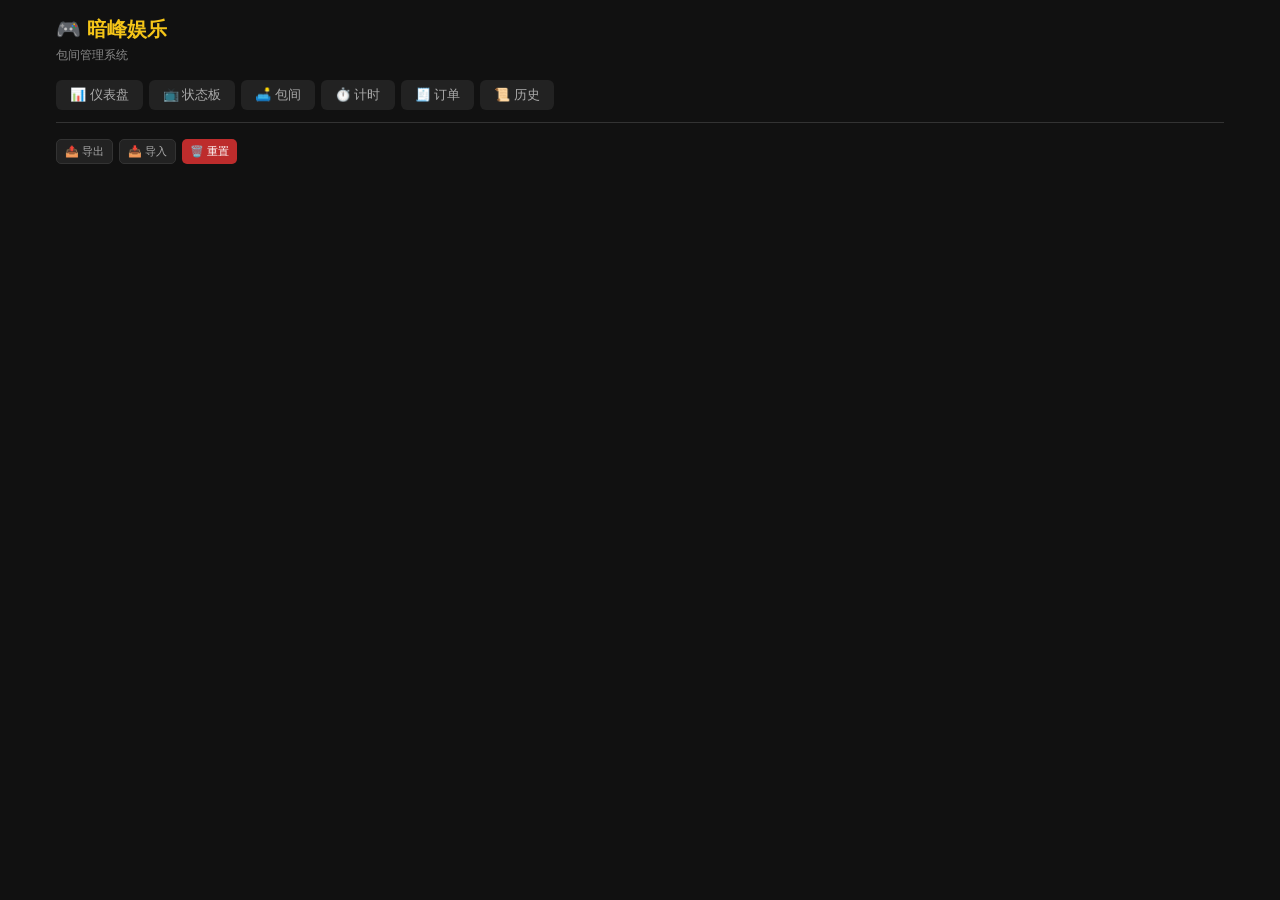
==== index.html @ 83617cb0 "添加版本升级：强制使用7个新包间替换旧数据" ====
<!DOCTYPE html>
<html lang="zh-CN">
<head>
<meta charset="UTF-8">
<meta name="viewport" content="width=device-width, initial-scale=1.0">
<title>暗峰娱乐 · 包间管理</title>
<style>
*{margin:0;padding:0;box-sizing:border-box}
body{background:#111;color:#eee;font-family:-apple-system,"PingFang SC","Microsoft YaHei",sans-serif;font-size:14px;padding:16px;max-width:1200px;margin:0 auto}
h1{color:#f5c518;font-size:20px;margin-bottom:4px}
.sub{color:#888;font-size:12px;margin-bottom:16px}
.nav{display:flex;gap:6px;flex-wrap:wrap;margin-bottom:16px;padding-bottom:12px;border-bottom:1px solid #333}
.nav a{padding:6px 14px;border-radius:6px;background:#222;color:#aaa;cursor:pointer;text-decoration:none;font-size:13px}
.nav a:hover{background:#333;color:#fff}
.nav a.act{background:#f5c518;color:#111;font-weight:600}
.page{display:none}
.page.act{display:block}
.stats{display:grid;grid-template-columns:repeat(auto-fit,minmax(150px,1fr));gap:10px;margin-bottom:16px}
.stat{background:#1a1a1a;border-radius:8px;padding:14px;border-left:3px solid #f5c518}
.stat .l{color:#888;font-size:11px}
.stat .v{font-size:22px;font-weight:700;margin-top:2px}
.stat .v.gr{color:#3fb950}
.stat .v.rd{color:#f85149}
.stat .v.yl{color:#f5c518}
.rooms{display:grid;grid-template-columns:repeat(auto-fill,minmax(200px,1fr));gap:10px}
.room{border-radius:8px;padding:14px;background:#1a1a1a;border:1px solid #2a2a2a}
.room.occ{border-color:#f5c518}
.room .h{display:flex;justify-content:space-between;align-items:center;margin-bottom:8px}
.room .n{font-weight:600;font-size:14px}
.tag{font-size:10px;padding:1px 6px;border-radius:3px;background:#333}
.tag.p{background:#003791;color:#fff}
.tag.s{background:#e60012;color:#fff}
.tag.g{background:#333;color:#aaa}
.room .s{margin-bottom:6px;font-size:12px}
.s.gr{color:#3fb950}
.s.rd{color:#f85149}
.room .i{font-size:12px;color:#888;margin-bottom:2px}
.btn{padding:6px 12px;border-radius:5px;border:none;cursor:pointer;font-size:12px;font-family:inherit}
.btn.y{background:#f5c518;color:#111;font-weight:600}
.btn.g{background:#1a7f37;color:#fff}
.btn.r{background:#bd2c2c;color:#fff}
.btn.b{background:#222;color:#aaa;border:1px solid #333}
.btn.s{padding:4px 8px;font-size:11px}
.mt10{margin-top:10px}
.gap6{display:flex;gap:6px;flex-wrap:wrap}
.mb10{margin-bottom:10px}
.form{display:grid;grid-template-columns:1fr 1fr;gap:10px;margin-bottom:10px}
.form.one{grid-template-columns:1fr}
.form label{display:block;color:#888;font-size:11px;margin-bottom:3px}
.form input,.form select{width:100%;padding:6px 10px;border-radius:5px;border:1px solid #333;background:#111;color:#eee;font-size:13px;font-family:inherit}
.form input:focus{border-color:#f5c518;outline:none}
.tbl{width:100%;border-collapse:collapse;font-size:13px}
.tbl th{text-align:left;padding:8px 10px;color:#888;border-bottom:1px solid #333;font-weight:600}
.tbl td{padding:8px 10px;border-bottom:1px solid #222}
.hist{border-radius:8px;background:#1a1a1a;border:1px solid #2a2a2a;padding:12px;margin-bottom:6px}
.hist .h{display:flex;justify-content:space-between;margin-bottom:6px}
.hist .d{display:grid;grid-template-columns:repeat(auto-fill,minmax(120px,1fr));gap:4px;font-size:12px;color:#888}
.hist .d strong{color:#eee}
.bigtime{font-size:40px;font-weight:700;text-align:center;padding:16px 0;font-variant-numeric:tabular-nums;color:#f5c518}
.overlay{display:none;position:fixed;inset:0;background:rgba(0,0,0,0.7);align-items:center;justify-content:center;z-index:100}
.overlay.o{display:flex}
.modal{background:#1a1a1a;border:1px solid #333;border-radius:10px;width:440px;max-width:94vw;padding:20px}
.modal h3{font-size:16px;margin-bottom:14px;color:#f5c518}
.settle{background:#111;border-radius:6px;padding:14px;margin:10px 0}
.settle .r{display:flex;justify-content:space-between;padding:4px 0;font-size:13px}
.settle .r.t{border-top:2px solid #333;margin-top:6px;padding-top:8px;font-size:16px;font-weight:700;color:#f5c518}
.emp{padding:40px;text-align:center;color:#666}
.emp .i{font-size:40px;margin-bottom:8px}
.emp .t{font-size:14px}
.qadd{display:grid;grid-template-columns:repeat(auto-fill,minmax(80px,1fr));gap:4px;margin-bottom:10px}
.qadd button{padding:6px;border:1px solid #333;border-radius:4px;background:#111;color:#eee;cursor:pointer;font-size:12px;font-family:inherit;}
.qadd button:hover{border-color:#f5c518}
h2{font-size:16px;margin-bottom:10px}
</style>
</head>
<body>

<h1>🎮 暗峰娱乐</h1>
<div class="sub">包间管理系统</div>

<div class="nav" id="nav">
  <a data-page="dash">📊 仪表盘</a>
  <a data-page="board">📺 状态板</a>
  <a data-page="rooms">🛋️ 包间</a>
  <a data-page="timer">⏱️ 计时</a>
  <a data-page="order">🧾 订单</a>
  <a data-page="hist">📜 历史</a>
</div>
<div class="gap6 mb10">
  <button class="btn b s" onclick="exp()">📤 导出</button>
  <button class="btn b s" onclick="document.getElementById('imp').click()">📥 导入</button>
  <input type="file" id="imp" accept=".json" style="display:none" onchange="imp(event)">
  <button class="btn r s" onclick="if(confirm('确定重置？')){localStorage.clear();location.reload()}">🗑️ 重置</button>
</div>

<div id="dash" class="page act"></div>
<div id="board" class="page"></div>
<div id="rooms" class="page"></div>
<div id="timer" class="page"></div>
<div id="order" class="page"></div>
<div id="hist" class="page"></div>

<div class="overlay" id="overlay">
  <div class="modal" id="modal">
    <h3 id="mtitle">标题</h3>
    <div id="mbody"></div>
  </div>
</div>

<script>
// ===== 数据层 =====
var KEY = 'af_data';
var DEF = {ver:2,
  rooms: [
    {id:'r1',name:'PS5大厅1',type:'ps5',rate:40,deposit:0},
    {id:'r2',name:'PS5大厅2',type:'ps5',rate:40,deposit:0},
    {id:'r3',name:'PS4大厅1',type:'ps4',rate:30,deposit:0},
    {id:'r4',name:'PS4大厅2',type:'ps4',rate:30,deposit:0},
    {id:'r5',name:'小包',type:'general',rate:60,deposit:0},
    {id:'r6',name:'中包',type:'general',rate:70,deposit:0},
    {id:'r7',name:'大包',type:'general',rate:80,deposit:0}
  ],
  sessions: [],
  orders: [],
  seq: {r:8,s:1,o:1}
};

function load() {
  var d = DEF;
  try {
    var r = localStorage.getItem(KEY);
    if (r) { d = JSON.parse(r); for (var k in DEF) { if (!(k in d)) d[k] = DEF[k]; } }
  } catch(e) {}
  // 迁移旧数据: 如果旧版用了 rooms 而不是 r，转换
  if (d.seq && typeof d.seq.rooms === "number" && typeof d.seq.r !== "number") {
    d.seq.r = d.seq.rooms;
  }
  // 修复可能存在的 rNaN 房间 ID
  if (d.rooms) {
    var maxId = 0;
    for (var i = 0; i < d.rooms.length; i++) {
      var m = d.rooms[i].id.match(/^r(\d+)$/);
      if (m) { var n = parseInt(m[1]); if (n > maxId) maxId = n; }
    }
    // 给 rNaN 房间分配新 ID
    var fixCount = 0;
    for (var j = 0; j < d.rooms.length; j++) {
      if (d.rooms[j].id === 'rNaN' || d.rooms[j].id.indexOf('rNaN') >= 0) {
        fixCount++;
        d.rooms[j].id = 'r' + (maxId + fixCount);
      }
    }
    d.seq.r = Math.max(d.seq.r || 0, maxId + fixCount + 1);
  }
  // 版本升级: 如果数据版本过旧，强制使用默认房间
  if (!d.ver || d.ver < 2) {
    d.rooms = JSON.parse(JSON.stringify(DEF.rooms));
    d.seq.r = DEF.seq.r;
    d.ver = 2;
  }
  return d;
}
function save(d) {
  try { localStorage.setItem(KEY, JSON.stringify(d)); } catch(e) { alert('保存失败'); }
}
function D() { return load(); }

function newId(d, prefix) {
  return prefix + (d.seq[prefix]++);
}

// 工具
function fm(v) { return '¥' + Number(v).toFixed(2); }
function ft(t) { var d=new Date(t); return ('0'+d.getHours()).slice(-2)+':'+('0'+d.getMinutes()).slice(-2)+':'+('0'+d.getSeconds()).slice(-2); }
function fd(t) { var d=new Date(t); return d.getFullYear()+'-'+('0'+(d.getMonth()+1)).slice(-2)+'-'+('0'+d.getDate()).slice(-2); }
function fdt(t) { return fd(t)+' '+ft(t); }
function dur(s) { var h=Math.floor(s/3600); var m=Math.floor((s%3600)/60); var s2=Math.floor(s%60); return ('0'+h).slice(-2)+':'+('0'+m).slice(-2)+':'+('0'+s2).slice(-2); }
function dbs(t1,t2) { return Math.floor((t2-t1)/1000); }
function tl(t) { var m={ps5:'PS5',ps4:'PS4',switch:'Switch',general:'通用'}; return m[t]||t; }
function tc(t) { var m={ps5:'tag p',ps4:'tag p',switch:'tag s',general:'tag g'}; return m[t]||'tag g'; }
function toast(msg,t) {
  var el=document.createElement('div');
  el.style.cssText='position:fixed;bottom:20px;right:20px;padding:10px 16px;border-radius:6px;font-size:13px;z-index:200;'+(t==='e'?'background:#bd2c2c;color:#fff':'background:#1a7f37;color:#fff');
  el.textContent=msg;
  document.body.appendChild(el);
  setTimeout(function(){el.style.opacity='0';el.style.transition='opacity 0.3s'},2000);
  setTimeout(function(){el.remove()},2500);
}

// ===== 导航 =====
document.getElementById('nav').addEventListener('click', function(e) {
  var a = e.target.closest('[data-page]');
  if (!a) return;
  var p = a.dataset.page;
  document.querySelectorAll('.nav a').forEach(function(x){x.classList.remove('act')});
  a.classList.add('act');
  document.querySelectorAll('.page').forEach(function(x){x.classList.remove('act')});
  document.getElementById(p).classList.add('act');
  render(p);
});

function render(p) {
  var m = {dash:rdash, board:rboard, rooms:rrooms, timer:rtimer, order:rorder, hist:rhist};
  if (m[p]) m[p]();
}

// ===== 仪表盘 =====
function rdash() {
  var d = D();
  var rooms = d.rooms;
  var act = d.sessions.filter(function(s){return s.status==='a'});
  var today = d.sessions.filter(function(s){
    if(s.status!=='c'||!s.end) return false;
    var t=new Date(); var st=new Date(t.getFullYear(),t.getMonth(),t.getDate()).getTime();
    return s.end>=st && s.end<st+86400000;
  });
  var rev = today.reduce(function(s,x){return s+x.total},0);
  var trev = d.sessions.filter(function(s){return s.status==='c'}).reduce(function(s,x){return s+x.total},0);
  var h = '<div class="stats">';
  h += '<div class="stat"><div class="l">包间总数</div><div class="v yl">'+rooms.length+'</div><div class="l">空闲 '+(rooms.length-act.length)+' · 使用 '+act.length+'</div></div>';
  h += '<div class="stat"><div class="l">今日上机</div><div class="v gr">'+today.length+'</div><div class="l">当前 '+act.length+' 间使用</div></div>';
  h += '<div class="stat"><div class="l">今日营收</div><div class="v yl">'+fm(rev)+'</div><div class="l">累计 '+fm(trev)+'</div></div>';
  h += '<div class="stat" style="border-left-color:#a371f7"><div class="l">使用中</div><div class="v" style="color:#a371f7">'+act.length+'</div><div class="l">空闲 '+(rooms.length-act.length)+' 间</div></div>';
  h += '</div><h2>包间状态</h2><div class="rooms">';
  for (var i=0;i<rooms.length;i++) {
    var r=rooms[i];
    var s=act.find(function(x){return x.roomId===r.id});
    var occ=!!s;
    h += '<div class="room'+(occ?' occ':'')+'">';
    h += '<div class="h"><span class="n">'+r.name+'</span><span class="tag '+tc(r.type)+'">'+tl(r.type)+'</span></div>';
    h += '<div class="s '+(occ?'rd':'gr')+'">'+(occ?'● 有客':'○ 空闲')+'</div>';
    h += '<div class="i">'+r.rate+' 元/小时</div>';
    if(occ) h += '<div class="i">顾客: '+s.customer+'</div>';
    h += '<div class="gap6 mt10">';
    if(occ) h += '<button class="btn g s" onclick="navOrder(\''+s.id+'\')">🧾 订单</button><button class="btn r s" onclick="endSess(\''+s.id+'\')">💰 结账</button>';
    else h += '<button class="btn y s" onclick="startSess(\''+r.id+'\')">▶ 开台</button>';
    h += '</div></div>';
  }
  h += '</div>';
  document.getElementById('dash').innerHTML = h;
  // 启动计时更新
  for (var i=0;i<act.length;i++) updateTimer(act[i].id);
}

// ===== 状态板 =====
function rboard() {
  var d=D();
  var rooms=d.rooms;
  var act=d.sessions.filter(function(s){return s.status==='a'});
  var h = '<h2>📺 包间状态板 <span style="color:#666;font-weight:400;font-size:13px">'+new Date().toLocaleString('zh-CN',{hour12:false})+'</span></h2>';
  h += '<div class="rooms">';
  for (var i=0;i<rooms.length;i++) {
    var r=rooms[i];
    var s=act.find(function(x){return x.roomId===r.id});
    var occ=!!s;
    var bg=occ?'linear-gradient(135deg,#3d1212,#4d1a1a)':'linear-gradient(135deg,#1a3a1a,#1e4d1e)';
    var bd=occ?'2px solid #da3633':'2px solid #2ea043';
    h += '<div style="background:'+bg+';border:'+bd+';border-radius:10px;padding:20px;text-align:center;min-height:150px;display:flex;flex-direction:column;justify-content:center;align-items:center;gap:6px">';
    h += '<div style="font-size:28px">'+(occ?'🟢':'🟢')+'</div>';
    h += '<div style="font-size:16px;font-weight:700">'+r.name+'</div>';
    h += '<div style="font-size:11px;opacity:0.7">'+tl(r.type)+'</div>';
    h += '<div style="font-size:22px;font-weight:700;color:'+(occ?'#f85149':'#3fb950')+'">'+(occ?'有客':'空闲')+'</div>';
    if(occ) h += '<div style="font-size:13px;color:#aaa">'+s.customer+'</div>';
    if(occ) h += '<div style="font-size:14px;font-weight:600;font-variant-numeric:tabular-nums;color:'+(occ?'#f85149':'#3fb950')+'" id="bt-'+s.id+'">--:--:--</div>';
    h += '</div>';
  }
  h += '</div>';
  document.getElementById('board').innerHTML = h;
  for (var i=0;i<act.length;i++) updateBoardTimer(act[i].id);
}

// ===== 包间管理 =====
function rrooms() {
  var d=D();
  var rooms=d.rooms;
  var h = '<div class="gap6 mb10"><button class="btn y" onclick="addRoom()">＋ 添加包间</button></div>';
  if(rooms.length===0) h += '<div class="emp"><div class="i">🛋️</div><div class="t">暂无包间</div></div>';
  else {
    h += '<div class="tbl-wrap"><table class="tbl"><thead><tr><th>名称</th><th>类型</th><th>费率</th><th>押金</th><th>状态</th><th>操作</th></tr></thead><tbody>';
    for (var i=0;i<rooms.length;i++) {
      var r=rooms[i];
      var s=d.sessions.find(function(x){return x.roomId===r.id&&x.status==='a'});
      h += '<tr><td><strong>'+r.name+'</strong></td><td><span class="tag '+tc(r.type)+'">'+tl(r.type)+'</span></td><td>'+r.rate+' 元/时</td><td>'+(r.deposit>0?fm(r.deposit):'无')+'</td>';
      h += '<td><span style="color:'+(s?'#f85149':'#3fb950')+'">'+(s?'有客':'空闲')+'</span></td>';
      h += '<td class="gap6"><button class="btn b s" onclick="editRoom(\''+r.id+'\')">编辑</button>';
      if(!s) h += '<button class="btn r s" onclick="delRoom(\''+r.id+'\')">删除</button>';
      h += '</td></tr>';
    }
    h += '</tbody></table></div>';
  }
  document.getElementById('rooms').innerHTML = h;
}

// ===== 计时管理 =====
rtimers = {};
function rtimer() {
  var d=D();
  var rooms=d.rooms;
  var act=d.sessions.filter(function(s){return s.status==='a'});
  var h = '<div class="stats"><div class="stat" style="border-left-color:#3fb950"><div class="l">使用中</div><div class="v gr">'+act.length+'</div><div class="l">共 '+rooms.length+' 间</div></div>';
  h += '<div class="stat" style="border-left-color:#58a6ff"><div class="l">空闲</div><div class="v yl">'+(rooms.length-act.length)+'</div><div class="l">可开台</div></div></div>';
  h += '<div class="rooms">';
  for (var i=0;i<rooms.length;i++) {
    var r=rooms[i];
    var s=act.find(function(x){return x.roomId===r.id});
    h += '<div class="room'+(s?' occ':'')+'">';
    h += '<div class="h"><span class="n">'+r.name+'</span><span class="tag '+tc(r.type)+'">'+tl(r.type)+'</span></div>';
    if(s) {
      var sec=dbs(s.start,Date.now());
      h += '<div class="bigtime" id="tm-'+s.id+'">'+dur(sec)+'</div>';
      h += '<div class="stats" style="grid-template-columns:1fr 1fr;margin-bottom:0">';
      h += '<div class="stat" style="padding:8px;border-left:0;background:transparent"><div class="l">顾客</div><div class="v" style="font-size:15px">'+s.customer+'</div></div>';
      h += '<div class="stat" style="padding:8px;border-left:0;background:transparent"><div class="l">费率</div><div class="v" style="font-size:15px">'+r.rate+' 元/时</div></div>';
      h += '</div>';
      h += '<div class="gap6 mt10"><button class="btn g s" onclick="navOrder(\''+s.id+'\')">🧾 订单</button><button class="btn r s" onclick="endSess(\''+s.id+'\')">💰 结账</button></div>';
    } else {
      h += '<div class="bigtime" style="color:#444;font-size:30px">空闲</div>';
      h += '<div class="mt10"><button class="btn y" onclick="startSess(\''+r.id+'\')">▶ 开台</button></div>';
    }
    h += '</div>';
  }
  h += '</div>';
  document.getElementById('timer').innerHTML = h;
  for (var i=0;i<act.length;i++) updateTimer(act[i].id);
}

function updateTimer(sid) {
  if(rtimers[sid]) clearInterval(rtimers[sid]);
  function up() {
    var s=D().sessions.find(function(x){return x.id===sid});
    if(!s||s.status!=='a') return;
    var sec=dbs(s.start,Date.now());
    var el=document.getElementById('tm-'+sid);
    if(el) el.textContent=dur(sec);
    var be=document.getElementById('bt-'+sid);
    if(be) be.textContent=dur(sec);
  }
  up();
  rtimers[sid]=setInterval(up,1000);
}

function updateBoardTimer(sid) {
  function up() {
    var s=D().sessions.find(function(x){return x.id===sid});
    if(!s||s.status!=='a') return;
    var el=document.getElementById('bt-'+sid);
    if(el) el.textContent=dur(dbs(s.start,Date.now()));
  }
  up();
  setInterval(up,1000);
}

// ===== 开台 =====
function startSess(rid) {
  var r=D().rooms.find(function(x){return x.id===rid});
  if(!r) return;
  showModal('▶ 开台 — '+r.name,
    '<div class="form one"><div class="form-group"><label>顾客姓名</label><input id="scName" class="s-inp" placeholder="例如：张先生"></div></div>'+
    '<div class="form"><div class="form-group"><label>押金（选填）</label><input id="scDep" type="number" min="0" step="5" value="0" class="s-inp"></div>'+
    '<div class="form-group"><label>费率</label><input value="'+r.rate+' 元/小时" disabled class="s-inp" style="opacity:0.6"></div></div>'+
    '<div class="gap6" style="justify-content:flex-end"><button class="btn b" onclick="closeModal()">取消</button> <button class="btn y" onclick="confStart(\''+rid+'\')">▶ 确认开台</button></div>');
}

function confStart(rid) {
  var d=D();
  var name=document.getElementById('scName').value.trim()||'散客';
  var dep=parseFloat(document.getElementById('scDep').value)||0;
  var exist=d.sessions.find(function(s){return s.roomId===rid&&s.status==='a'});
  if(exist){toast('该包间已有客人','e');return;}
  var id=newId(d,'s');
  d.sessions.push({id:id,roomId:rid,customer:name,start:Date.now(),end:null,status:'a',time:0,timeFee:0,deposit:dep,orderTotal:0,total:0,discPct:0,discFix:0,actual:0,autoH:0});
  save(d);
  closeModal();
  toast('开台成功！');
  navTimer();
}

// ===== 结账 =====
function endSess(sid) {
  var d=D();
  var s=d.sessions.find(function(x){return x.id===sid});
  if(!s||s.status!=='a') return;
  var r=d.rooms.find(function(x){return x.id===s.roomId});
  if(!r) return;
  var orders=d.orders.filter(function(o){return o.sessionId===sid});
  var sec=dbs(s.start,Date.now());
  var min=Math.ceil(sec/60);
  var autoH=Math.ceil(min/60);
  var oTotal=orders.reduce(function(s2,o){return s2+o.price*o.qty},0);
  var timeFee=autoH*r.rate;
  var sub=timeFee+oTotal;
  var total=Math.max(0,sub-s.deposit);
  
  showModal('💰 结账 — '+r.name,
    '<div class="settle"><div class="r"><span>顾客</span><strong>'+s.customer+'</strong></div>'+
    '<div class="r"><span>实际上机</span><strong>'+min+' 分钟</strong></div></div>'+
    '<div style="background:#1a1a1a;border:1px solid #2a2a2a;border-radius:6px;padding:12px;margin:10px 0">'+
    '<div style="color:#f5c518;font-size:12px;font-weight:600;margin-bottom:8px">⚙️ 计时设置</div>'+
    '<div class="form"><div class="form-group"><label>结算小时数</label><input id="eHours" type="number" min="0" step="0.5" value="'+autoH+'" class="s-inp" oninput="recalc(\''+sid+'\')"><div style="font-size:10px;color:#666;margin-top:2px">自动: '+autoH+' 小时</div></div>'+
    '<div class="form-group"><label>费率（元/小时）</label><input id="eRate" type="number" min="0" step="1" value="'+r.rate+'" class="s-inp" oninput="recalc(\''+sid+'\')"><div style="font-size:10px;color:#666;margin-top:2px">标准: '+r.rate+' 元/时</div></div></div></div>'+
    '<div style="background:#1a1a1a;border:1px solid #2a2a2a;border-radius:6px;padding:12px;margin:10px 0">'+
    '<div style="color:#f5c518;font-size:12px;font-weight:600;margin-bottom:8px">🏷️ 折扣</div>'+
    '<div class="form"><div class="form-group"><label>折扣比例 (%)</label><input id="eDiscPct" type="number" min="0" max="100" step="1" value="0" class="s-inp" oninput="recalc(\''+sid+'\')"></div>'+
    '<div class="form-group"><label>固定减免（元）</label><input id="eDiscFix" type="number" min="0" step="1" value="0" class="s-inp" oninput="recalc(\''+sid+'\')"></div></div></div>'+
    '<div class="settle" id="setBreak"><div class="r"><span>计时费</span><strong id="lTimeFee">'+fm(timeFee)+'</strong></div>'+
    '<div class="r"><span>商品费</span><strong>'+fm(oTotal)+'</strong></div>'+(s.deposit>0?'<div class="r"><span>押金</span><strong>-'+fm(s.deposit)+'</strong></div>':'')+
    '<div class="r" id="lDiscRow" style="display:none"><span>折扣</span><strong id="lDisc" style="color:#3fb950">-¥0.00</strong></div>'+
    '<div class="r t"><span>应收</span><strong id="lTotal">'+fm(total)+'</strong></div></div>'+
    '<div class="gap6" style="justify-content:flex-end"><button class="btn b" onclick="closeModal()">取消</button> <button class="btn g" onclick="confEnd(\''+sid+'\')">✅ 确认结账</button></div>');
  
  // 存储结算数据供 recalc 使用
  var sdata = document.getElementById('setBreak');
  sdata._oTotal = oTotal;
  sdata._dep = s.deposit;
  showOverlay();
}

function recalc(sid) {
  var d=D();
  var s=d.sessions.find(function(x){return x.id===sid});
  if(!s) return;
  var r=d.rooms.find(function(x){return x.id===s.roomId});
  if(!r) return;
  var hours=parseFloat(document.getElementById('eHours').value)||0;
  var rate=parseFloat(document.getElementById('eRate').value)||0;
  var discPct=parseFloat(document.getElementById('eDiscPct').value)||0;
  var discFix=parseFloat(document.getElementById('eDiscFix').value)||0;
  var br=document.getElementById('setBreak');
  var oTotal=br._oTotal||0;
  var dep=br._dep||0;
  var timeFee=hours*rate;
  var sub=timeFee+oTotal;
  var discAmt=Math.round(sub*discPct/100*100)/100+discFix;
  var total=Math.max(0,sub-dep-discAmt);
  document.getElementById('lTimeFee').textContent=fm(timeFee);
  var dr=document.getElementById('lDiscRow');
  var de=document.getElementById('lDisc');
  if(discAmt>0){dr.style.display='flex';de.textContent='-'+fm(discAmt)}
  else dr.style.display='none';
  document.getElementById('lTotal').textContent=fm(total);
}

function confEnd(sid) {
  var d=D();
  var s=d.sessions.find(function(x){return x.id===sid});
  if(!s||s.status!=='a') return;
  var hours=document.getElementById('eHours').value;
  var rate=document.getElementById('eRate').value;
  var discPct=parseFloat(document.getElementById('eDiscPct').value)||0;
  var discFix=parseFloat(document.getElementById('eDiscFix').value)||0;
  var r=d.rooms.find(function(x){return x.id===s.roomId});
  if(!r) return;
  var end=Date.now();
  var min=Math.ceil((end-s.start)/60000);
  var autoH=Math.ceil(min/60);
  var hasH=(hours!==undefined&&hours!==null&&hours!=='');
  var hasR=(rate!==undefined&&rate!==null&&rate!=='');
  var bH=hasH?Number(hours):autoH;
  var bR=hasR?Number(rate):r.rate;
  s.end=end;
  s.status='c';
  s.totalTime=bH*60;
  s.actual=min;
  s.timeFee=bH*bR;
  var orders=d.orders.filter(function(o){return o.sessionId===sid});
  s.orderTotal=orders.reduce(function(s2,o){return s2+o.price*o.qty},0);
  s.discPct=discPct;
  s.discFix=discFix;
  var sub=s.timeFee+s.orderTotal;
  var discAmt=Math.round(sub*discPct/100*100)/100+discFix;
  s.total=Math.max(0,Math.round((sub-s.deposit-discAmt)*100)/100);
  s.customHours=bH;
  s.customRate=bR;
  s.autoH=autoH;
  save(d);
  if(rtimers[sid]){clearInterval(rtimers[sid]);delete rtimers[sid]}
  closeModal();
  toast('✅ 结账完成！应收 '+fm(s.total));
  navTimer();
}

// ===== 订单 =====
var curOrderSid = null;
function rorder() {
  var d=D();
  var act=d.sessions.filter(function(s){return s.status==='a'});
  if(act.length===0){
    document.getElementById('order').innerHTML='<div class="emp"><div class="i">🧾</div><div class="t">暂无进行中的计时</div><button class="btn y mt10" onclick="navTimer()">去开台</button></div>';
    return;
  }
  var sid=curOrderSid||act[0].id;
  curOrderSid=sid;
  var s=act.find(function(x){return x.id===sid});
  var r=d.rooms.find(function(x){return x.id===s.roomId});
  var orders=d.orders.filter(function(o){return o.sessionId===sid});
  var sec=dbs(s.start,Date.now());
  var h=Math.ceil(sec/3600);
  var timeFee=h*r.rate;
  var oTotal=orders.reduce(function(s2,o){return s2+o.price*o.qty},0);
  
  var h2 = '<div style="display:flex;gap:14px;flex-wrap:wrap">';
  h2 += '<div style="flex:1;min-width:260px">';
  h2 += '<div class="gap6 mb10">';
  for(var i=0;i<act.length;i++){
    var rr=d.rooms.find(function(x){return x.id===act[i].roomId});
    h2 += '<button class="btn '+(act[i].id===sid?'y':'b')+' s" onclick="swOrder(\''+act[i].id+'\')">'+(rr?rr.name:'?')+' · '+act[i].customer+'</button>';
  }
  h2 += '</div>';
  h2 += '<div class="room" style="margin-bottom:10px"><div class="h"><span class="n">'+r.name+'</span><span class="tag '+tc(r.type)+'">'+tl(r.type)+'</span></div>';
  h2 += '<div class="stats" style="grid-template-columns:1fr 1fr;margin-bottom:0">';
  h2 += '<div class="stat" style="padding:8px;border-left:0;background:transparent"><div class="l">顾客</div><div class="v" style="font-size:14px">'+s.customer+'</div></div>';
  h2 += '<div class="stat" style="padding:8px;border-left:0;background:transparent"><div class="l">计时费</div><div class="v yl" style="font-size:14px" id="rfee-'+sid+'">'+fm(timeFee)+'</div></div>';
  h2 += '<div class="stat" style="padding:8px;border-left:0;background:transparent"><div class="l">商品费</div><div class="v" style="font-size:14px">'+fm(oTotal)+'</div></div>';
  h2 += '<div class="stat" style="padding:8px;border-left:0;background:transparent"><div class="l">已用</div><div class="v" style="font-size:14px" id="o-tm-'+sid+'">--:--:--</div></div>';
  h2 += '</div></div>';
  
  h2 += '<div class="room" style="margin-bottom:10px"><div class="h"><span class="n">快速添加</span></div>';
  h2 += '<div class="qadd">';
  var items=[['🥤可乐',3],['🥤雪碧',3],['💧矿泉水',2],['🔋红牛',8],['🍿爆米花',12],['🥔薯片',5],['🔌充电线',5],['🎮手柄租',10]];
  for(var i=0;i<items.length;i++){
    h2 += '<button onclick="qAdd(\''+sid+'\',\''+items[i][0].replace(/'/g,"\\'")+'\','+items[i][1]+')">'+items[i][0]+' ¥'+items[i][1]+'</button>';
  }
  h2 += '</div>';
  h2 += '<div class="form one"><div style="display:flex;gap:6px"><input id="cName" placeholder="自定义商品" class="s-inp" style="flex:1"><input id="cPrice" type="number" min="0" step="1" placeholder="价格" class="s-inp" style="width:70px"><button class="btn y s" onclick="cAdd(\''+sid+'\')">添加</button></div></div>';
  h2 += '</div></div>';
  
  h2 += '<div style="flex:1;min-width:260px"><div class="room"><div class="h"><span class="n">🧾 订单清单</span><button class="btn r s" onclick="endSess(\''+sid+'\')">💰 结账</button></div>';
  if(orders.length===0) h2+='<div class="emp" style="padding:20px"><div class="i">📋</div><div class="t">暂无订单</div></div>';
  else{
    for(var i=0;i<orders.length;i++){
      h2+='<div style="display:flex;align-items:center;justify-content:space-between;padding:6px 0;border-bottom:1px solid #222;font-size:13px">';
      h2+='<span>'+orders[i].name+'</span><span style="color:#888">×'+orders[i].qty+'</span><span style="font-weight:600">'+fm(orders[i].price*orders[i].qty)+'</span>';
      h2+='<span style="cursor:pointer;color:#f85149;opacity:0.6" onclick="rmOrder(\''+orders[i].id+'\')">✕</span></div>';
    }
    h2+='<div style="display:flex;justify-content:space-between;padding:8px 0 0;margin-top:6px;border-top:2px solid #333;font-size:15px;font-weight:700"><span>合计</span><span>'+fm(oTotal)+'</span></div>';
  }
  h2+='</div></div></div>';
  document.getElementById('order').innerHTML = h2;
  updateTimer(sid);
  // 更新订单页的计时显示
  function upFee(){
    var s2=D().sessions.find(function(x){return x.id===sid});
    if(!s2||s2.status!=='a') return;
    var r2=d.rooms.find(function(x){return x.id===s2.roomId});
    if(!r2) return;
    var sec2=dbs(s2.start,Date.now());
    var h2=Math.ceil(sec2/3600);
    var el=document.getElementById('rfee-'+sid);
    if(el) el.textContent=fm(h2*r2.rate);
    var el2=document.getElementById('o-tm-'+sid);
    if(el2) el2.textContent=dur(sec2);
  }
  setInterval(upFee,1000);
}

function swOrder(sid){curOrderSid=sid;rorder();}
function qAdd(sid,name,price){
  var d=D();
  var id=newId(d,'o');
  d.orders.push({id:id,sessionId:sid,name:name,price:price,qty:1,time:Date.now()});
  save(d);
  toast(name+' ¥'+price);
  rorder();
}
function cAdd(sid){
  var n=document.getElementById('cName').value.trim();
  var p=parseFloat(document.getElementById('cPrice').value);
  if(!n){toast('请输入商品名','e');return}
  if(!p||p<=0){toast('请输入有效价格','e');return}
  qAdd(sid,n,p);
  document.getElementById('cName').value='';
  document.getElementById('cPrice').value='';
}
function rmOrder(oid){
  var d=D();
  d.orders=d.orders.filter(function(o){return o.id!==oid});
  save(d);
  rorder();
}

// ===== 历史 =====
var histDate = new Date();
function rhist() {
  var d=D();
  var ds=fd(histDate);
  var start=new Date(ds+'T00:00:00+08:00').getTime();
  var end=start+86400000;
  var sess=d.sessions.filter(function(s){return s.status==='c'&&s.end>=start&&s.end<end});
  var rev=sess.reduce(function(s2,x){return s2+x.total},0);
  var mStart=new Date(histDate.getFullYear(),histDate.getMonth(),1).getTime();
  var mEnd=new Date(histDate.getFullYear(),histDate.getMonth()+1,1).getTime();
  var mSess=d.sessions.filter(function(s){return s.status==='c'&&s.end>=mStart&&s.end<mEnd});
  var mRev=mSess.reduce(function(s2,x){return s2+x.total},0);
  
  var h='<div class="stats"><div class="stat" style="border-left-color:#3fb950"><div class="l">'+ds+' 订单</div><div class="v gr">'+sess.length+'</div></div>';
  h+='<div class="stat" style="border-left-color:#d29922"><div class="l">'+ds+' 营收</div><div class="v yl">'+fm(rev)+'</div></div>';
  h+='<div class="stat" style="border-left-color:#58a6ff"><div class="l">本月营收</div><div class="v yl">'+fm(mRev)+'</div></div></div>';
  
  h+='<div class="gap6 mb10"><button class="btn b s" onclick="chDate(-1)">‹ 前一天</button><span style="font-size:14px;font-weight:600;padding:4px 8px">'+ds+'</span><button class="btn b s" onclick="chDate(1)">后一天 ›</button><button class="btn b s" onclick="chDate(0)">今天</button></div>';
  
  if(sess.length===0) h+='<div class="emp"><div class="i">📅</div><div class="t">暂无记录</div></div>';
  else{
    for(var i=0;i<sess.length;i++){
      var s=sess[i];
      var r=d.rooms.find(function(x){return x.id===s.roomId});
      var orders=d.orders.filter(function(o){return o.sessionId===s.id});
      var oD=orders.length>0?orders.map(function(o){return o.name+'×'+o.qty}).join('、'):'无';
      var hasDisc=s.discPct>0||s.discFix>0;
      var discT='';
      if(s.discPct>0) discT+=s.discPct+'%';
      if(s.discFix>0) discT+=(discT?'+':'')+'减¥'+s.discFix;
      
      h+='<div class="hist"><div class="h"><strong>'+(r?r.name:'已删除')+'</strong><span class="tag '+(r?tc(r.type):'tag g')+'">'+(r?tl(r.type):'')+'</span></div>';
      h+='<div class="d"><span>顾客: <strong>'+s.customer+'</strong></span>';
      h+='<span>上机: <strong>'+ft(s.start)+'</strong></span>';
      h+='<span>下机: <strong>'+ft(s.end)+'</strong></span>';
      h+='<span>时长: <strong>'+(s.actual||s.totalTime)+'分钟</strong></span>';
      h+='<span>计时: <strong>'+fm(s.timeFee)+'</strong></span>';
      h+='<span>商品: <strong>'+oD+' ('+fm(s.orderTotal)+')</strong></span>';
      if(hasDisc) h+='<span style="color:#3fb950">折扣: <strong>-'+discT+'</strong></span>';
      h+='<span style="color:#f5c518;font-weight:700">实收: <strong>'+fm(s.total)+'</strong></span></div></div>';
    }
  }
  document.getElementById('hist').innerHTML = h;
}

function chDate(delta){
  if(delta===0) histDate=new Date();
  else{var d=new Date(histDate);d.setDate(d.getDate()+delta);histDate=d}
  rhist();
}

// ===== 包间管理弹窗 =====
function addRoom(){
  showModal('＋ 添加包间',
    '<div class="form one"><div class="form-group"><label>包间名称</label><input id="rName" class="s-inp" placeholder="例如：PS5 VIP包间"></div></div>'+
    '<div class="form one"><div class="form-group"><label>类型</label><select id="rType" class="s-inp"><option value="ps5">PS5</option><option value="ps4">PS4</option><option value="switch">Switch</option></select></div></div>'+
    '<div class="form"><div class="form-group"><label>费率（元/小时）</label><input id="rRate" type="number" min="0" step="5" value="15" class="s-inp"></div>'+
    '<div class="form-group"><label>押金（元）</label><input id="rDep" type="number" min="0" step="10" value="0" class="s-inp"></div></div>'+
    '<div class="gap6" style="justify-content:flex-end"><button class="btn b" onclick="closeModal()">取消</button> <button class="btn y" onclick="confAddRoom()">确认添加</button></div>');
}

function confAddRoom(){
  var n=document.getElementById('rName').value.trim();
  var t=document.getElementById('rType').value;
  var r=parseFloat(document.getElementById('rRate').value)||15;
  var d=parseFloat(document.getElementById('rDep').value)||0;
  if(!n){toast('请输入名称','e');return}
  var data=D();
  data.rooms.push({id:newId(data,'r'),name:n,type:t,rate:r,deposit:d});
  save(data);
  closeModal();
  toast('包间已添加');
  rrooms();
}

function editRoom(rid){
  var r=D().rooms.find(function(x){return x.id===rid});
  if(!r) return;
  showModal('编辑 — '+r.name,
    '<div class="form one"><div class="form-group"><label>名称</label><input id="rName" class="s-inp" value="'+r.name+'"></div></div>'+
    '<div class="form one"><div class="form-group"><label>类型</label><select id="rType" class="s-inp"><option value="ps5"'+(r.type==='ps5'?' selected':'')+'>PS5</option><option value="ps4"'+(r.type==='ps4'?' selected':'')+'>PS4</option><option value="switch"'+(r.type==='switch'?' selected':'')+'>Switch</option></select></div></div>'+
    '<div class="form"><div class="form-group"><label>费率</label><input id="rRate" type="number" min="0" step="5" value="'+r.rate+'" class="s-inp"></div>'+
    '<div class="form-group"><label>押金</label><input id="rDep" type="number" min="0" step="10" value="'+(r.deposit||0)+'" class="s-inp"></div></div>'+
    '<div class="gap6" style="justify-content:flex-end"><button class="btn b" onclick="closeModal()">取消</button> <button class="btn y" onclick="confEditRoom(\''+rid+'\')">保存</button></div>');
}

function confEditRoom(rid){
  var n=document.getElementById('rName').value.trim();
  var t=document.getElementById('rType').value;
  var r2=parseFloat(document.getElementById('rRate').value)||15;
  var d=parseFloat(document.getElementById('rDep').value)||0;
  if(!n){toast('请输入名称','e');return}
  var data=D();
  var room=data.rooms.find(function(x){return x.id===rid});
  if(room){room.name=n;room.type=t;room.rate=r2;room.deposit=d}
  save(data);
  closeModal();
  toast('已更新');
  rrooms();
}

function delRoom(rid){
  if(!confirm('确定删除？')) return;
  var d=D();
  var act=d.sessions.find(function(s){return s.roomId===rid&&s.status==='a'});
  if(act){toast('该包间有客人，无法删除','e');return}
  d.rooms=d.rooms.filter(function(r){return r.id!==rid});
  save(d);
  toast('已删除');
  rrooms();
}

// ===== 模态框 =====
function showModal(title, body) {
  document.getElementById('mtitle').textContent = title;
  document.getElementById('mbody').innerHTML = body;
  showOverlay();
}

function showOverlay() {
  document.getElementById('overlay').classList.add('o');
}

function closeModal() {
  document.getElementById('overlay').classList.remove('o');
}

document.getElementById('overlay').addEventListener('click', function(e) {
  if (e.target === e.currentTarget) closeModal();
});

// ===== 导出/导入 =====
function exp() {
  var d=D();
  var blob=new Blob([JSON.stringify(d,null,2)],{type:'application/json'});
  var url=URL.createObjectURL(blob);
  var a=document.createElement('a');
  a.href=url;
  a.download='暗峰娱乐数据_'+fd(Date.now())+'.json';
  a.click();
  URL.revokeObjectURL(url);
  toast('已导出');
}
function imp(e){
  var file=e.target.files[0];
  if(!file)return;
  var r=new FileReader();
  r.onload=function(ev){
    try{
      var d=JSON.parse(ev.target.result);
      if(!d.rooms||!d.sessions||!d.orders){toast('格式错误','e');return}
      save(d);
      toast('已导入');
      location.reload();
    }catch(err){toast('导入失败','e')}
  };
  r.readAsText(file);
}

// ===== 快捷导航 =====
function navTimer(){navTo('timer')}
function navOrder(sid){curOrderSid=sid;navTo('order')}
function navTo(p){
  document.querySelectorAll('.nav a').forEach(function(x){x.classList.remove('act')});
  var el=document.querySelector('[data-page="'+p+'"]');
  if(el)el.classList.add('act');
  document.querySelectorAll('.page').forEach(function(x){x.classList.remove('act')});
  document.getElementById(p).classList.add('act');
  render(p);
}

// ===== 初始化 =====
// 从第一个版本可正常打开
</script>
</body>
</html>
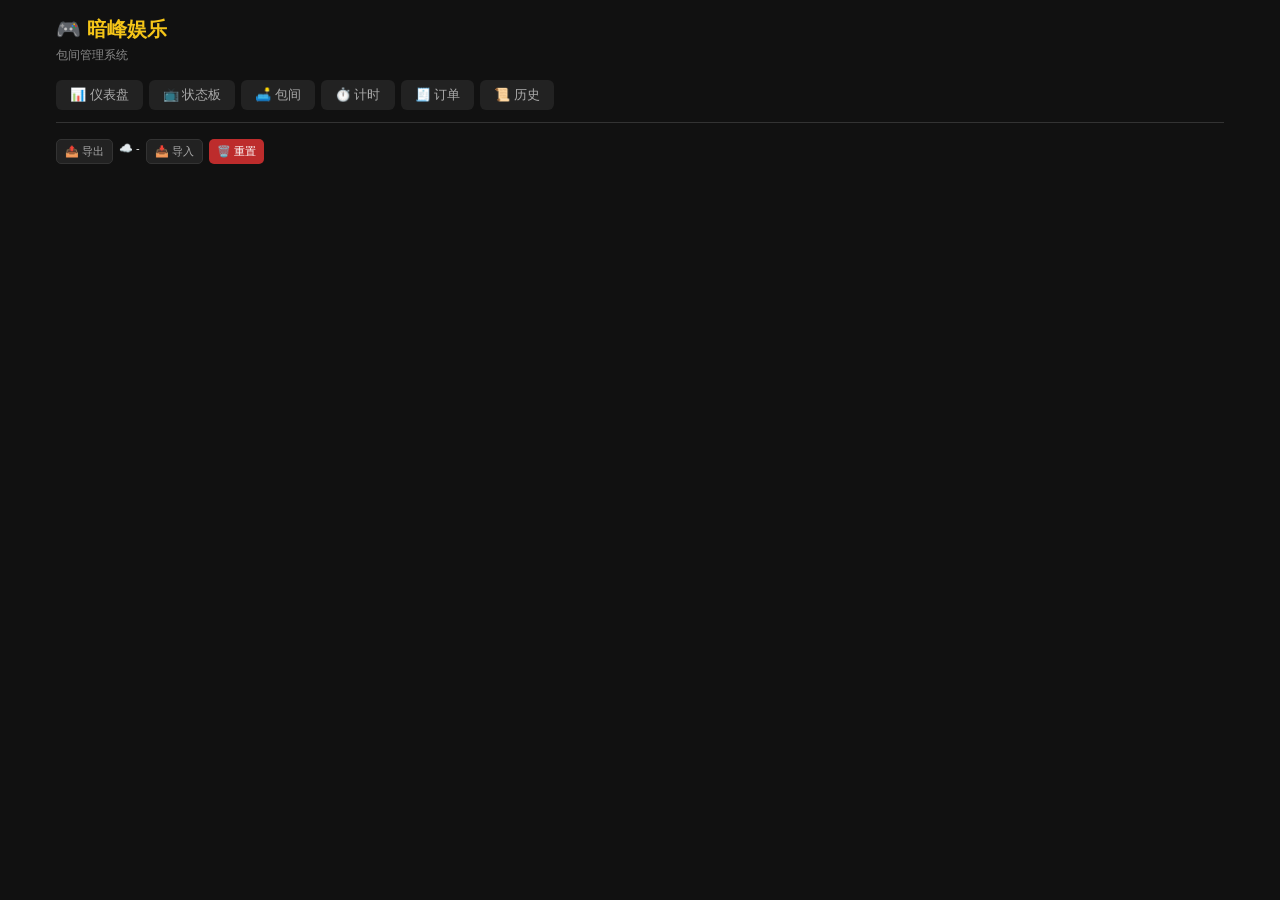
==== commit 3caa9a94: "添加云端同步功能（可选，需配置 Supabase）" ====
--- a/index.html
+++ b/index.html
@@ -88,6 +88,7 @@
 </div>
 <div class="gap6 mb10">
   <button class="btn b s" onclick="exp()">📤 导出</button>
+  <span id="syncStatus" style="font-size:11px;padding:3px 0">☁️ -</span>
   <button class="btn b s" onclick="document.getElementById('imp').click()">📥 导入</button>
   <input type="file" id="imp" accept=".json" style="display:none" onchange="imp(event)">
   <button class="btn r s" onclick="if(confirm('确定重置？')){localStorage.clear();location.reload()}">🗑️ 重置</button>
@@ -110,7 +111,13 @@
 <script>
 // ===== 数据层 =====
 var KEY = 'af_data';
-var DEF = {ver:2,
+// ===== 云端同步配置（可选）=====
+// 注册 Supabase (supabase.com) 免费账号，创建一个项目，复制以下两个值
+var CLOUD_URL = '';  // 例如: https://xxx.supabase.co
+var CLOUD_KEY = '';  // 项目 anon key
+var CLOUD_TABLE = 'store_data';
+var LAST_SYNC = 0;    // 上次同步时间戳
+var DEF = {
   rooms: [
     {id:'r1',name:'PS5大厅1',type:'ps5',rate:40,deposit:0},
     {id:'r2',name:'PS5大厅2',type:'ps5',rate:40,deposit:0},
@@ -152,16 +159,73 @@
     }
     d.seq.r = Math.max(d.seq.r || 0, maxId + fixCount + 1);
   }
-  // 版本升级: 如果数据版本过旧，强制使用默认房间
-  if (!d.ver || d.ver < 2) {
+  // 版本升级: 强制使用默认房间替换旧数据
+  if (!d._roomsUpgraded) {
     d.rooms = JSON.parse(JSON.stringify(DEF.rooms));
     d.seq.r = DEF.seq.r;
-    d.ver = 2;
+    d._roomsUpgraded = true;
+  }
+  // 尝试从云端同步（不阻塞，同步后只是更新本地数据）
+  if (CLOUD_URL && CLOUD_KEY) {
+    syncFromCloud();
   }
   return d;
 }
 function save(d) {
   try { localStorage.setItem(KEY, JSON.stringify(d)); } catch(e) { alert('保存失败'); }
+  // 自动同步到云端
+  if (CLOUD_URL && CLOUD_KEY) syncToCloud(d);
+}
+
+// ===== 云端同步 =====
+function syncToCloud(data) {
+  if (!CLOUD_URL || !CLOUD_KEY) return;
+  var body = JSON.stringify({ data: data, updated_at: new Date().toISOString() });
+  fetch(CLOUD_URL + '/rest/v1/' + CLOUD_TABLE + '?id=eq.1', {
+    method: 'PUT',
+    headers: { 'apikey': CLOUD_KEY, 'Content-Type': 'application/json', 'Prefer': 'return=minimal' },
+    body: body
+  }).then(function(r) {
+    if (r.ok) { LAST_SYNC = Date.now(); updateSyncStatus(); }
+    else console.warn('云端同步失败:', r.status);
+  }).catch(function(e) { console.warn('云端同步异常:', e); });
+}
+
+function syncFromCloud() {
+  if (!CLOUD_URL || !CLOUD_KEY) return Promise.resolve(null);
+  return fetch(CLOUD_URL + '/rest/v1/' + CLOUD_TABLE + '?id=eq.1&select=data', {
+    headers: { 'apikey': CLOUD_KEY }
+  }).then(function(r) {
+    if (!r.ok) throw new Error('HTTP ' + r.status);
+    return r.json();
+  }).then(function(arr) {
+    if (arr && arr.length > 0 && arr[0].data) {
+      localStorage.setItem(KEY, JSON.stringify(arr[0].data));
+      LAST_SYNC = Date.now();
+      updateSyncStatus();
+      return arr[0].data;
+    }
+    return null;
+  }).catch(function(e) {
+    console.warn('云端加载失败，使用本地数据:', e);
+    return null;
+  });
+}
+
+function updateSyncStatus() {
+  var el = document.getElementById('syncStatus');
+  if (!el) return;
+  if (LAST_SYNC > 0) {
+    var d = new Date(LAST_SYNC);
+    el.textContent = '☁️ 已同步 ' + ('0'+d.getHours()).slice(-2) + ':' + ('0'+d.getMinutes()).slice(-2);
+    el.style.color = '#3fb950';
+  } else if (CLOUD_URL && CLOUD_KEY) {
+    el.textContent = '☁️ 待同步';
+    el.style.color = '#d29922';
+  } else {
+    el.textContent = '☁️ 未配置';
+    el.style.color = '#555';
+  }
 }
 function D() { return load(); }
 
@@ -368,7 +432,7 @@
   var exist=d.sessions.find(function(s){return s.roomId===rid&&s.status==='a'});
   if(exist){toast('该包间已有客人','e');return;}
   var id=newId(d,'s');
-  d.sessions.push({id:id,roomId:rid,customer:name,start:Date.now(),end:null,status:'a',time:0,timeFee:0,deposit:dep,orderTotal:0,total:0,discPct:0,discFix:0,actual:0,autoH:0});
+  d.sessions.push({id:id,roomId:rid,customer:name,start:Date.now(),end:null,status:'a',time:0,timeFee:0,deposit:dep,orderTotal:0,total:0,discPct:0,discFix:0,actual:0,autoH:0,couponUsed:false,couponType:'',couponAmt:0,couponNotes:''});
   save(d);
   closeModal();
   toast('开台成功！');
@@ -402,6 +466,14 @@
     '<div style="color:#f5c518;font-size:12px;font-weight:600;margin-bottom:8px">🏷️ 折扣</div>'+
     '<div class="form"><div class="form-group"><label>折扣比例 (%)</label><input id="eDiscPct" type="number" min="0" max="100" step="1" value="0" class="s-inp" oninput="recalc(\''+sid+'\')"></div>'+
     '<div class="form-group"><label>固定减免（元）</label><input id="eDiscFix" type="number" min="0" step="1" value="0" class="s-inp" oninput="recalc(\''+sid+'\')"></div></div></div>'+
+    '<div style="background:#1a1a1a;border:1px solid #2a2a2a;border-radius:6px;padding:12px;margin:10px 0">'+
+    '<div style="color:#f5c518;font-size:12px;font-weight:600;margin-bottom:8px">🎫 团购券</div>'+
+    '<div class="form one"><div class="form-group">'+
+    '<label style="display:flex;align-items:center;gap:6px"><input id="eCouponCheck" type="checkbox" onchange="toggleCoupon(\'"+sid+"\')"> 使用了团购券</label></div></div>'+
+    '<div id="couponFields" style="display:none">'+
+    '<div class="form"><div class="form-group"><label>券类型</label><select id="eCouponType" class="s-inp"><option value="美团">美团</option><option value="大众点评">大众点评</option><option value="抖音">抖音</option></select></div>'+
+    '<div class="form-group"><label>券金额（元）</label><input id="eCouponAmt" type="number" min="0" step="1" value="0" class="s-inp" oninput="recalc(\'"+sid+"\')"></div></div>'+
+    '<div class="form one"><div class="form-group"><label>备注（选填）</label><input id="eCouponNotes" class="s-inp" placeholder="例如：抖音团购125元代100"></div></div></div></div>'+
     '<div class="settle" id="setBreak"><div class="r"><span>计时费</span><strong id="lTimeFee">'+fm(timeFee)+'</strong></div>'+
     '<div class="r"><span>商品费</span><strong>'+fm(oTotal)+'</strong></div>'+(s.deposit>0?'<div class="r"><span>押金</span><strong>-'+fm(s.deposit)+'</strong></div>':'')+
     '<div class="r" id="lDiscRow" style="display:none"><span>折扣</span><strong id="lDisc" style="color:#3fb950">-¥0.00</strong></div>'+
@@ -431,7 +503,10 @@
   var timeFee=hours*rate;
   var sub=timeFee+oTotal;
   var discAmt=Math.round(sub*discPct/100*100)/100+discFix;
-  var total=Math.max(0,sub-dep-discAmt);
+  // 检查是否使用团购券
+  var couponCheck=document.getElementById('eCouponCheck');
+  var useCoupon=couponCheck&&couponCheck.checked;
+  var total=useCoupon?0:Math.max(0,sub-dep-discAmt);
   document.getElementById('lTimeFee').textContent=fm(timeFee);
   var dr=document.getElementById('lDiscRow');
   var de=document.getElementById('lDisc');
@@ -468,7 +543,14 @@
   s.discFix=discFix;
   var sub=s.timeFee+s.orderTotal;
   var discAmt=Math.round(sub*discPct/100*100)/100+discFix;
-  s.total=Math.max(0,Math.round((sub-s.deposit-discAmt)*100)/100);
+  // 团购券处理
+  var couponCheck=document.getElementById('eCouponCheck');
+  var useCoupon=couponCheck&&couponCheck.checked;
+  s.couponUsed=useCoupon;
+  s.couponType=useCoupon?(document.getElementById('eCouponType').value):'';
+  s.couponAmt=useCoupon?(parseFloat(document.getElementById('eCouponAmt').value)||0):0;
+  s.couponNotes=useCoupon?(document.getElementById('eCouponNotes').value.trim()):'';
+  s.total=useCoupon?0:Math.max(0,Math.round((sub-s.deposit-discAmt)*100)/100);
   s.customHours=bH;
   s.customRate=bR;
   s.autoH=autoH;
@@ -618,6 +700,7 @@
       h+='<span>计时: <strong>'+fm(s.timeFee)+'</strong></span>';
       h+='<span>商品: <strong>'+oD+' ('+fm(s.orderTotal)+')</strong></span>';
       if(hasDisc) h+='<span style="color:#3fb950">折扣: <strong>-'+discT+'</strong></span>';
+      if(s.couponUsed) h+='<span style="color:#58a6ff">团购券: <strong>'+s.couponType+' ¥'+s.couponAmt+(s.couponNotes?' ('+s.couponNotes+')':'')+'</strong></span>';
       h+='<span style="color:#f5c518;font-weight:700">实收: <strong>'+fm(s.total)+'</strong></span></div></div>';
     }
   }
@@ -750,6 +833,15 @@
   render(p);
 }
 
+// 团购券切换
+function toggleCoupon(sid){
+  var check=document.getElementById('eCouponCheck');
+  var fields=document.getElementById('couponFields');
+  if(!check||!fields) return;
+  fields.style.display=check.checked?'block':'none';
+  recalc(sid);
+}
+
 // ===== 初始化 =====
 // 从第一个版本可正常打开
 </script>
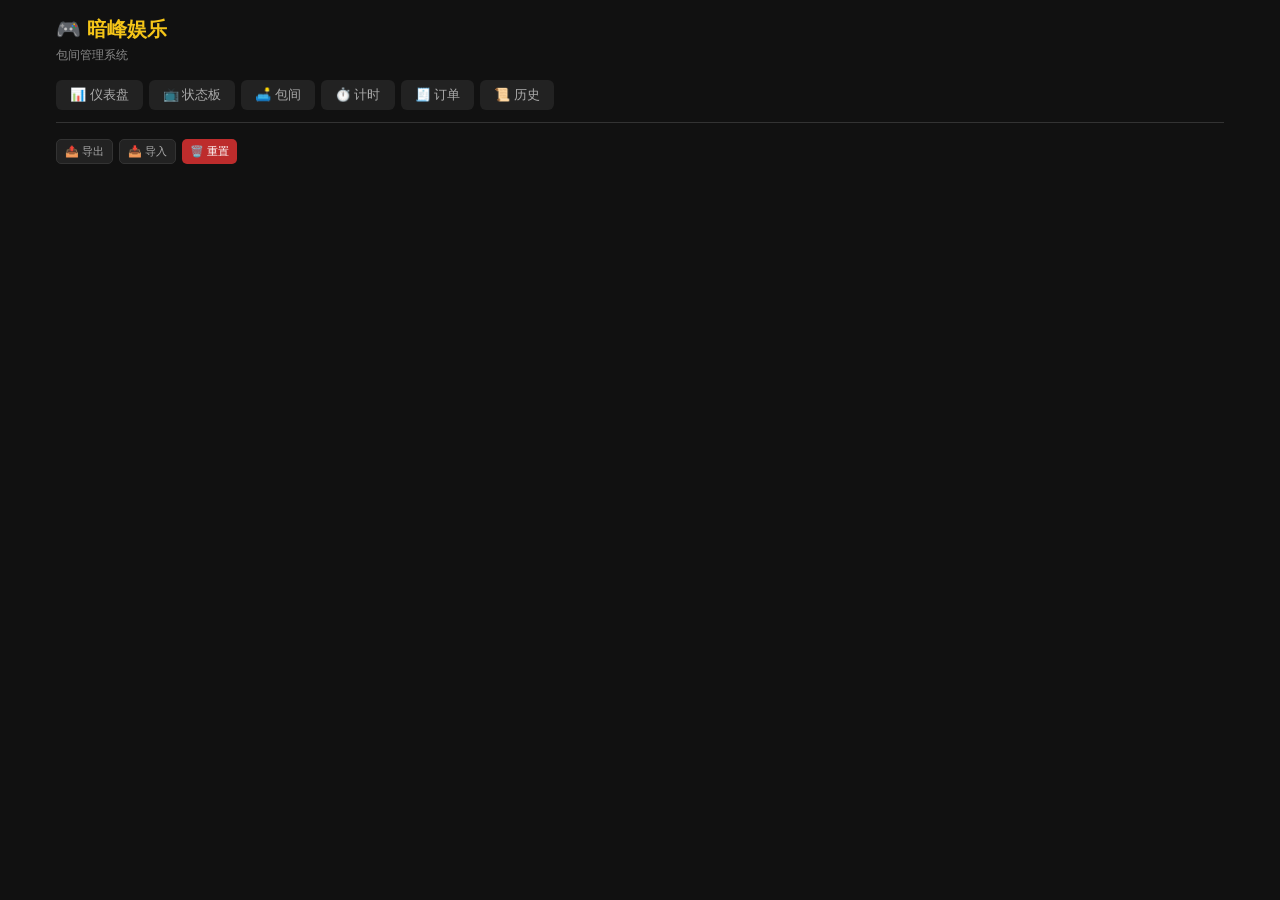
==== commit e7172e5b: "回退 LeanCloud，保留团购券功能，修复构建失败" ====
--- a/index.html
+++ b/index.html
@@ -88,7 +88,6 @@
 </div>
 <div class="gap6 mb10">
   <button class="btn b s" onclick="exp()">📤 导出</button>
-  <span id="syncStatus" style="font-size:11px;padding:3px 0">☁️ -</span>
   <button class="btn b s" onclick="document.getElementById('imp').click()">📥 导入</button>
   <input type="file" id="imp" accept=".json" style="display:none" onchange="imp(event)">
   <button class="btn r s" onclick="if(confirm('确定重置？')){localStorage.clear();location.reload()}">🗑️ 重置</button>
@@ -111,12 +110,6 @@
 <script>
 // ===== 数据层 =====
 var KEY = 'af_data';
-// ===== 云端同步配置（可选）=====
-// 注册 Supabase (supabase.com) 免费账号，创建一个项目，复制以下两个值
-var CLOUD_URL = '';  // 例如: https://xxx.supabase.co
-var CLOUD_KEY = '';  // 项目 anon key
-var CLOUD_TABLE = 'store_data';
-var LAST_SYNC = 0;    // 上次同步时间戳
 var DEF = {
   rooms: [
     {id:'r1',name:'PS5大厅1',type:'ps5',rate:40,deposit:0},
@@ -165,67 +158,10 @@
     d.seq.r = DEF.seq.r;
     d._roomsUpgraded = true;
   }
-  // 尝试从云端同步（不阻塞，同步后只是更新本地数据）
-  if (CLOUD_URL && CLOUD_KEY) {
-    syncFromCloud();
-  }
   return d;
 }
 function save(d) {
   try { localStorage.setItem(KEY, JSON.stringify(d)); } catch(e) { alert('保存失败'); }
-  // 自动同步到云端
-  if (CLOUD_URL && CLOUD_KEY) syncToCloud(d);
-}
-
-// ===== 云端同步 =====
-function syncToCloud(data) {
-  if (!CLOUD_URL || !CLOUD_KEY) return;
-  var body = JSON.stringify({ data: data, updated_at: new Date().toISOString() });
-  fetch(CLOUD_URL + '/rest/v1/' + CLOUD_TABLE + '?id=eq.1', {
-    method: 'PUT',
-    headers: { 'apikey': CLOUD_KEY, 'Content-Type': 'application/json', 'Prefer': 'return=minimal' },
-    body: body
-  }).then(function(r) {
-    if (r.ok) { LAST_SYNC = Date.now(); updateSyncStatus(); }
-    else console.warn('云端同步失败:', r.status);
-  }).catch(function(e) { console.warn('云端同步异常:', e); });
-}
-
-function syncFromCloud() {
-  if (!CLOUD_URL || !CLOUD_KEY) return Promise.resolve(null);
-  return fetch(CLOUD_URL + '/rest/v1/' + CLOUD_TABLE + '?id=eq.1&select=data', {
-    headers: { 'apikey': CLOUD_KEY }
-  }).then(function(r) {
-    if (!r.ok) throw new Error('HTTP ' + r.status);
-    return r.json();
-  }).then(function(arr) {
-    if (arr && arr.length > 0 && arr[0].data) {
-      localStorage.setItem(KEY, JSON.stringify(arr[0].data));
-      LAST_SYNC = Date.now();
-      updateSyncStatus();
-      return arr[0].data;
-    }
-    return null;
-  }).catch(function(e) {
-    console.warn('云端加载失败，使用本地数据:', e);
-    return null;
-  });
-}
-
-function updateSyncStatus() {
-  var el = document.getElementById('syncStatus');
-  if (!el) return;
-  if (LAST_SYNC > 0) {
-    var d = new Date(LAST_SYNC);
-    el.textContent = '☁️ 已同步 ' + ('0'+d.getHours()).slice(-2) + ':' + ('0'+d.getMinutes()).slice(-2);
-    el.style.color = '#3fb950';
-  } else if (CLOUD_URL && CLOUD_KEY) {
-    el.textContent = '☁️ 待同步';
-    el.style.color = '#d29922';
-  } else {
-    el.textContent = '☁️ 未配置';
-    el.style.color = '#555';
-  }
 }
 function D() { return load(); }
 
@@ -432,7 +368,7 @@
   var exist=d.sessions.find(function(s){return s.roomId===rid&&s.status==='a'});
   if(exist){toast('该包间已有客人','e');return;}
   var id=newId(d,'s');
-  d.sessions.push({id:id,roomId:rid,customer:name,start:Date.now(),end:null,status:'a',time:0,timeFee:0,deposit:dep,orderTotal:0,total:0,discPct:0,discFix:0,actual:0,autoH:0,couponUsed:false,couponType:'',couponAmt:0,couponNotes:''});
+  d.sessions.push({id:id,roomId:rid,customer:name,start:Date.now(),end:null,status:'a',time:0,timeFee:0,deposit:dep,orderTotal:0,total:0,discPct:0,discFix:0,actual:0,autoH:0,couponUsed:false,couponType:'',couponAmt:0});
   save(d);
   closeModal();
   toast('开台成功！');
@@ -472,8 +408,7 @@
     '<label style="display:flex;align-items:center;gap:6px"><input id="eCouponCheck" type="checkbox" onchange="toggleCoupon(\'"+sid+"\')"> 使用了团购券</label></div></div>'+
     '<div id="couponFields" style="display:none">'+
     '<div class="form"><div class="form-group"><label>券类型</label><select id="eCouponType" class="s-inp"><option value="美团">美团</option><option value="大众点评">大众点评</option><option value="抖音">抖音</option></select></div>'+
-    '<div class="form-group"><label>券金额（元）</label><input id="eCouponAmt" type="number" min="0" step="1" value="0" class="s-inp" oninput="recalc(\'"+sid+"\')"></div></div>'+
-    '<div class="form one"><div class="form-group"><label>备注（选填）</label><input id="eCouponNotes" class="s-inp" placeholder="例如：抖音团购125元代100"></div></div></div></div>'+
+    '<div class="form-group"><label>券金额（元）</label><input id="eCouponAmt" type="number" min="0" step="1" value="0" class="s-inp" oninput="recalc(\'"+sid+"\')"></div></div></div></div>'+
     '<div class="settle" id="setBreak"><div class="r"><span>计时费</span><strong id="lTimeFee">'+fm(timeFee)+'</strong></div>'+
     '<div class="r"><span>商品费</span><strong>'+fm(oTotal)+'</strong></div>'+(s.deposit>0?'<div class="r"><span>押金</span><strong>-'+fm(s.deposit)+'</strong></div>':'')+
     '<div class="r" id="lDiscRow" style="display:none"><span>折扣</span><strong id="lDisc" style="color:#3fb950">-¥0.00</strong></div>'+
@@ -549,7 +484,6 @@
   s.couponUsed=useCoupon;
   s.couponType=useCoupon?(document.getElementById('eCouponType').value):'';
   s.couponAmt=useCoupon?(parseFloat(document.getElementById('eCouponAmt').value)||0):0;
-  s.couponNotes=useCoupon?(document.getElementById('eCouponNotes').value.trim()):'';
   s.total=useCoupon?0:Math.max(0,Math.round((sub-s.deposit-discAmt)*100)/100);
   s.customHours=bH;
   s.customRate=bR;
@@ -700,7 +634,7 @@
       h+='<span>计时: <strong>'+fm(s.timeFee)+'</strong></span>';
       h+='<span>商品: <strong>'+oD+' ('+fm(s.orderTotal)+')</strong></span>';
       if(hasDisc) h+='<span style="color:#3fb950">折扣: <strong>-'+discT+'</strong></span>';
-      if(s.couponUsed) h+='<span style="color:#58a6ff">团购券: <strong>'+s.couponType+' ¥'+s.couponAmt+(s.couponNotes?' ('+s.couponNotes+')':'')+'</strong></span>';
+      if(s.couponUsed) h+='<span style="color:#58a6ff">团购券: <strong>'+s.couponType+' ¥'+s.couponAmt+'</strong></span>';
       h+='<span style="color:#f5c518;font-weight:700">实收: <strong>'+fm(s.total)+'</strong></span></div></div>';
     }
   }
